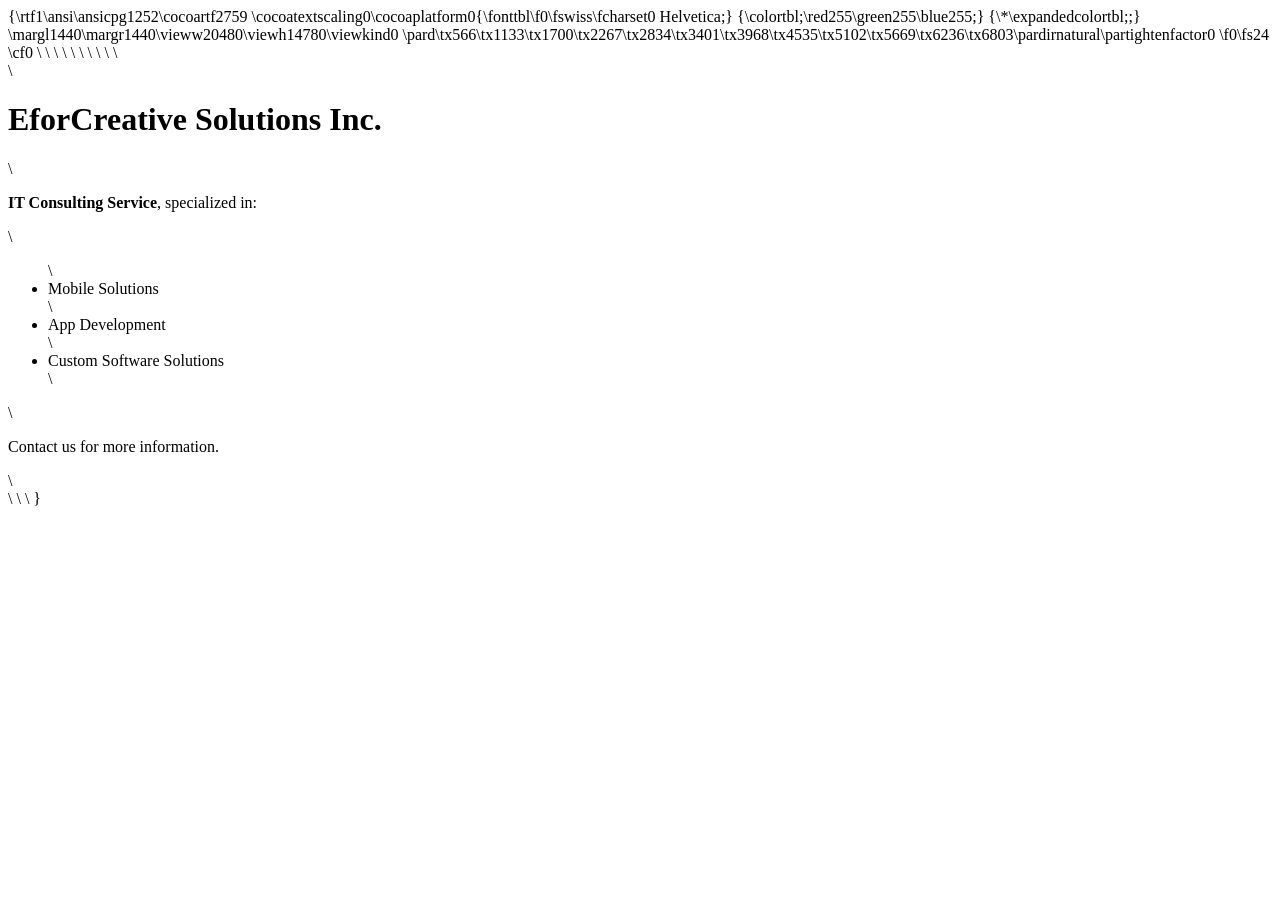
==== index.html @ 7a25387b "upload index" ====
{\rtf1\ansi\ansicpg1252\cocoartf2759
\cocoatextscaling0\cocoaplatform0{\fonttbl\f0\fswiss\fcharset0 Helvetica;}
{\colortbl;\red255\green255\blue255;}
{\*\expandedcolortbl;;}
\margl1440\margr1440\vieww20480\viewh14780\viewkind0
\pard\tx566\tx1133\tx1700\tx2267\tx2834\tx3401\tx3968\tx4535\tx5102\tx5669\tx6236\tx6803\pardirnatural\partightenfactor0

\f0\fs24 \cf0 <!DOCTYPE html>\
<html lang="en">\
<head>\
    <meta charset="UTF-8">\
    <meta name="viewport" content="width=device-width, initial-scale=1.0">\
    <meta name="description" content="IT Consulting Service, specialized in mobile solutions">\
    <title>EforCreative Solutions Inc.</title>\
    <style>\
        body \{\
            font-family: Arial, sans-serif;\
            margin: 0;\
            padding: 0;\
            display: flex;\
            justify-content: center;\
            align-items: center;\
            height: 100vh;\
            background-color: #f0f0f0;\
        \}\
        .container \{\
            text-align: center;\
            background-color: #fff;\
            padding: 20px;\
            box-shadow: 0 4px 8px rgba(0,0,0,0.1);\
            border-radius: 8px;\
        \}\
        h1 \{\
            color: #333;\
        \}\
        p \{\
            color: #555;\
        \}\
    </style>\
</head>\
<body>\
    <div class="container">\
        <h1>EforCreative Solutions Inc.</h1>\
        <p><strong>IT Consulting Service</strong>, specialized in:</p>\
        <ul>\
            <li>Mobile Solutions</li>\
            <li>App Development</li>\
            <li>Custom Software Solutions</li>\
        </ul>\
        <p>Contact us for more information.</p>\
    </div>\
</body>\
</html>\
}
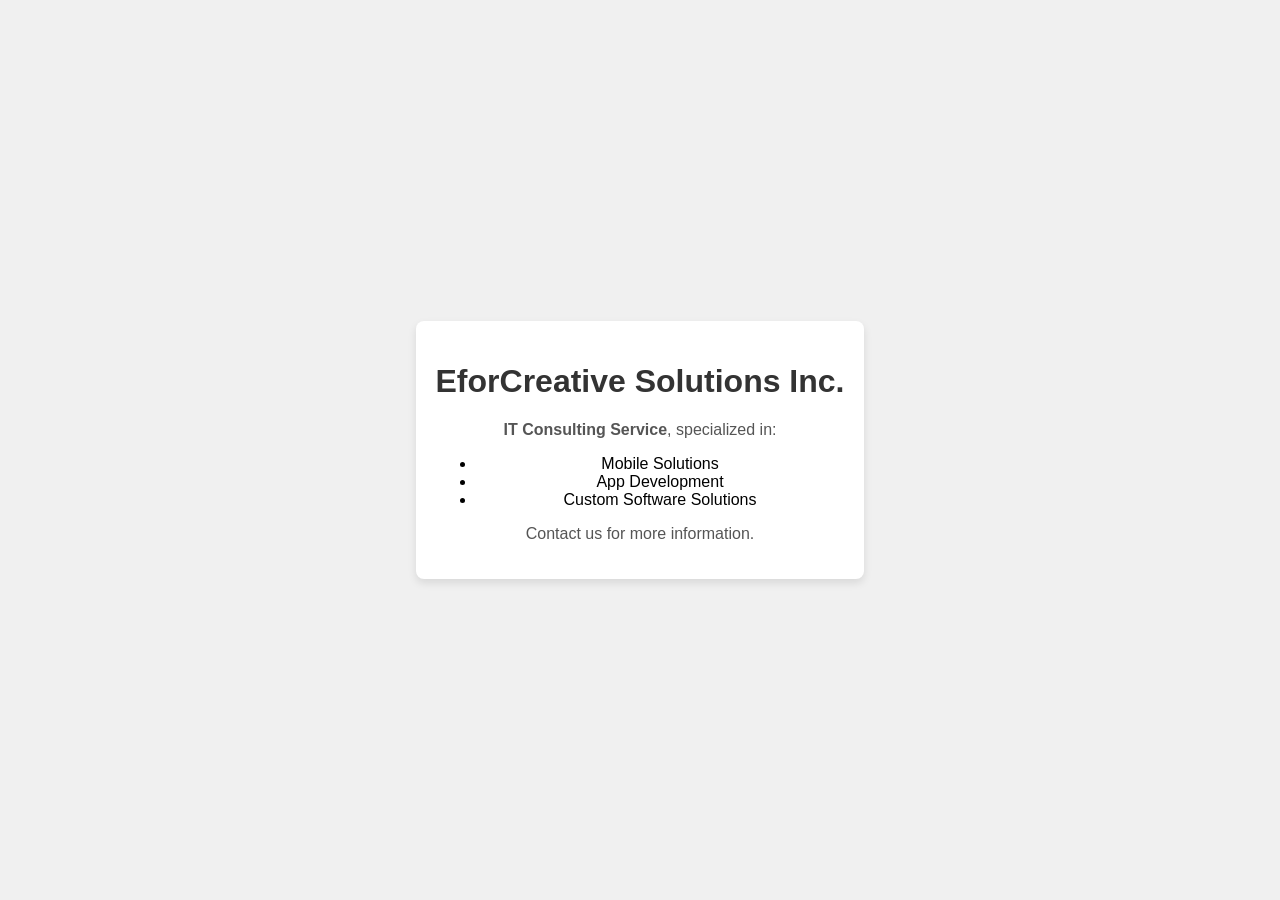
==== commit dcd3e2e6: "update index" ====
--- a/index.html
+++ b/index.html
@@ -1,54 +1,46 @@
-{\rtf1\ansi\ansicpg1252\cocoartf2759
-\cocoatextscaling0\cocoaplatform0{\fonttbl\f0\fswiss\fcharset0 Helvetica;}
-{\colortbl;\red255\green255\blue255;}
-{\*\expandedcolortbl;;}
-\margl1440\margr1440\vieww20480\viewh14780\viewkind0
-\pard\tx566\tx1133\tx1700\tx2267\tx2834\tx3401\tx3968\tx4535\tx5102\tx5669\tx6236\tx6803\pardirnatural\partightenfactor0
-
-\f0\fs24 \cf0 <!DOCTYPE html>\
-<html lang="en">\
-<head>\
-    <meta charset="UTF-8">\
-    <meta name="viewport" content="width=device-width, initial-scale=1.0">\
-    <meta name="description" content="IT Consulting Service, specialized in mobile solutions">\
-    <title>EforCreative Solutions Inc.</title>\
-    <style>\
-        body \{\
-            font-family: Arial, sans-serif;\
-            margin: 0;\
-            padding: 0;\
-            display: flex;\
-            justify-content: center;\
-            align-items: center;\
-            height: 100vh;\
-            background-color: #f0f0f0;\
-        \}\
-        .container \{\
-            text-align: center;\
-            background-color: #fff;\
-            padding: 20px;\
-            box-shadow: 0 4px 8px rgba(0,0,0,0.1);\
-            border-radius: 8px;\
-        \}\
-        h1 \{\
-            color: #333;\
-        \}\
-        p \{\
-            color: #555;\
-        \}\
-    </style>\
-</head>\
-<body>\
-    <div class="container">\
-        <h1>EforCreative Solutions Inc.</h1>\
-        <p><strong>IT Consulting Service</strong>, specialized in:</p>\
-        <ul>\
-            <li>Mobile Solutions</li>\
-            <li>App Development</li>\
-            <li>Custom Software Solutions</li>\
-        </ul>\
-        <p>Contact us for more information.</p>\
-    </div>\
-</body>\
-</html>\
-}+<!DOCTYPE html>
+<html lang="en">
+<head>
+    <meta charset="UTF-8">
+    <meta name="viewport" content="width=device-width, initial-scale=1.0">
+    <meta name="description" content="IT Consulting Service, specialized in mobile solutions">
+    <title>EforCreative Solutions Inc.</title>
+    <style>
+        body {
+            font-family: Arial, sans-serif;
+            margin: 0;
+            padding: 0;
+            display: flex;
+            justify-content: center;
+            align-items: center;
+            height: 100vh;
+            background-color: #f0f0f0;
+        }
+        .container {
+            text-align: center;
+            background-color: #fff;
+            padding: 20px;
+            box-shadow: 0 4px 8px rgba(0,0,0,0.1);
+            border-radius: 8px;
+        }
+        h1 {
+            color: #333;
+        }
+        p {
+            color: #555;
+        }
+    </style>
+</head>
+<body>
+    <div class="container">
+        <h1>EforCreative Solutions Inc.</h1>
+        <p><strong>IT Consulting Service</strong>, specialized in:</p>
+        <ul>
+            <li>Mobile Solutions</li>
+            <li>App Development</li>
+            <li>Custom Software Solutions</li>
+        </ul>
+        <p>Contact us for more information.</p>
+    </div>
+</body>
+</html>
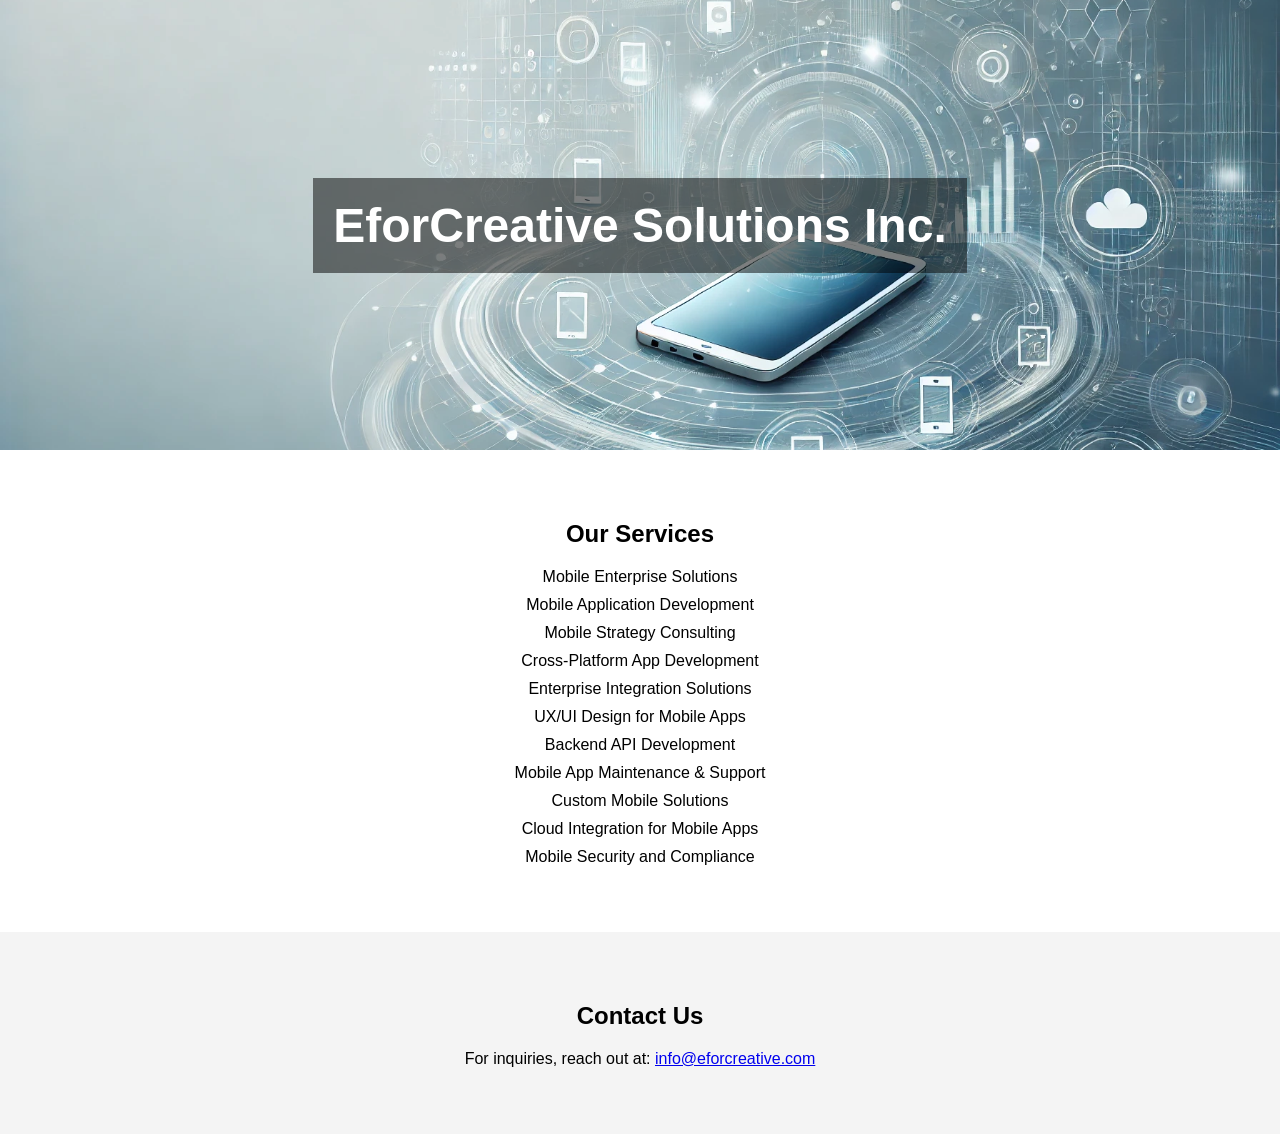
==== commit b49769ba: "add hero image" ====
--- a/index.html
+++ b/index.html
@@ -3,44 +3,82 @@
 <head>
     <meta charset="UTF-8">
     <meta name="viewport" content="width=device-width, initial-scale=1.0">
-    <meta name="description" content="IT Consulting Service, specialized in mobile solutions">
     <title>EforCreative Solutions Inc.</title>
     <style>
-        body {
-            font-family: Arial, sans-serif;
+        body, html {
             margin: 0;
             padding: 0;
+            font-family: Arial, sans-serif;
+            height: 100%;
+            width: 100%;
+        }
+        .hero {
+            background-image: url('hero.webp'); /* Replace with the correct image URL */
+            height: 50vh;
+            background-size: cover;
+            background-position: center;
+            color: white;
+            text-align: center;
             display: flex;
             justify-content: center;
             align-items: center;
-            height: 100vh;
-            background-color: #f0f0f0;
         }
-        .container {
+        .hero h1 {
+            font-size: 3rem;
+            background-color: rgba(0, 0, 0, 0.5); /* Adds a dark overlay for better readability */
+            padding: 20px;
+        }
+        .services {
+            padding: 50px;
             text-align: center;
-            background-color: #fff;
-            padding: 20px;
-            box-shadow: 0 4px 8px rgba(0,0,0,0.1);
-            border-radius: 8px;
         }
-        h1 {
-            color: #333;
+        .services h2 {
+            margin-bottom: 20px;
         }
-        p {
-            color: #555;
+        .services ul {
+            list-style-type: none;
+            padding: 0;
+        }
+        .services li {
+            margin: 10px 0;
+        }
+        .contact {
+            padding: 50px;
+            text-align: center;
+            background-color: #f4f4f4;
+        }
+        .contact h2 {
+            margin-bottom: 20px;
         }
     </style>
 </head>
 <body>
-    <div class="container">
+
+    <div class="hero">
         <h1>EforCreative Solutions Inc.</h1>
-        <p><strong>IT Consulting Service</strong>, specialized in:</p>
+    </div>
+
+    <div class="services">
+        <h2>Our Services</h2>
         <ul>
-            <li>Mobile Solutions</li>
-            <li>App Development</li>
-            <li>Custom Software Solutions</li>
+            <li>Mobile Enterprise Solutions</li>
+            <li>Mobile Application Development</li>
+            <li>Mobile Strategy Consulting</li>
+            <li>Cross-Platform App Development</li>
+            <li>Enterprise Integration Solutions</li>
+            <li>UX/UI Design for Mobile Apps</li>
+            <li>Backend API Development</li>
+            <li>Mobile App Maintenance & Support</li>
+            <li>Custom Mobile Solutions</li>
+            <li>Cloud Integration for Mobile Apps</li>
+            <li>Mobile Security and Compliance</li>
         </ul>
-        <p>Contact us for more information.</p>
     </div>
+
+    <div class="contact">
+        <h2>Contact Us</h2>
+        <p>For inquiries, reach out at: <a href="mailto:info@eforcreative.com">info@eforcreative.com</a></p>
+    </div>
+
 </body>
 </html>
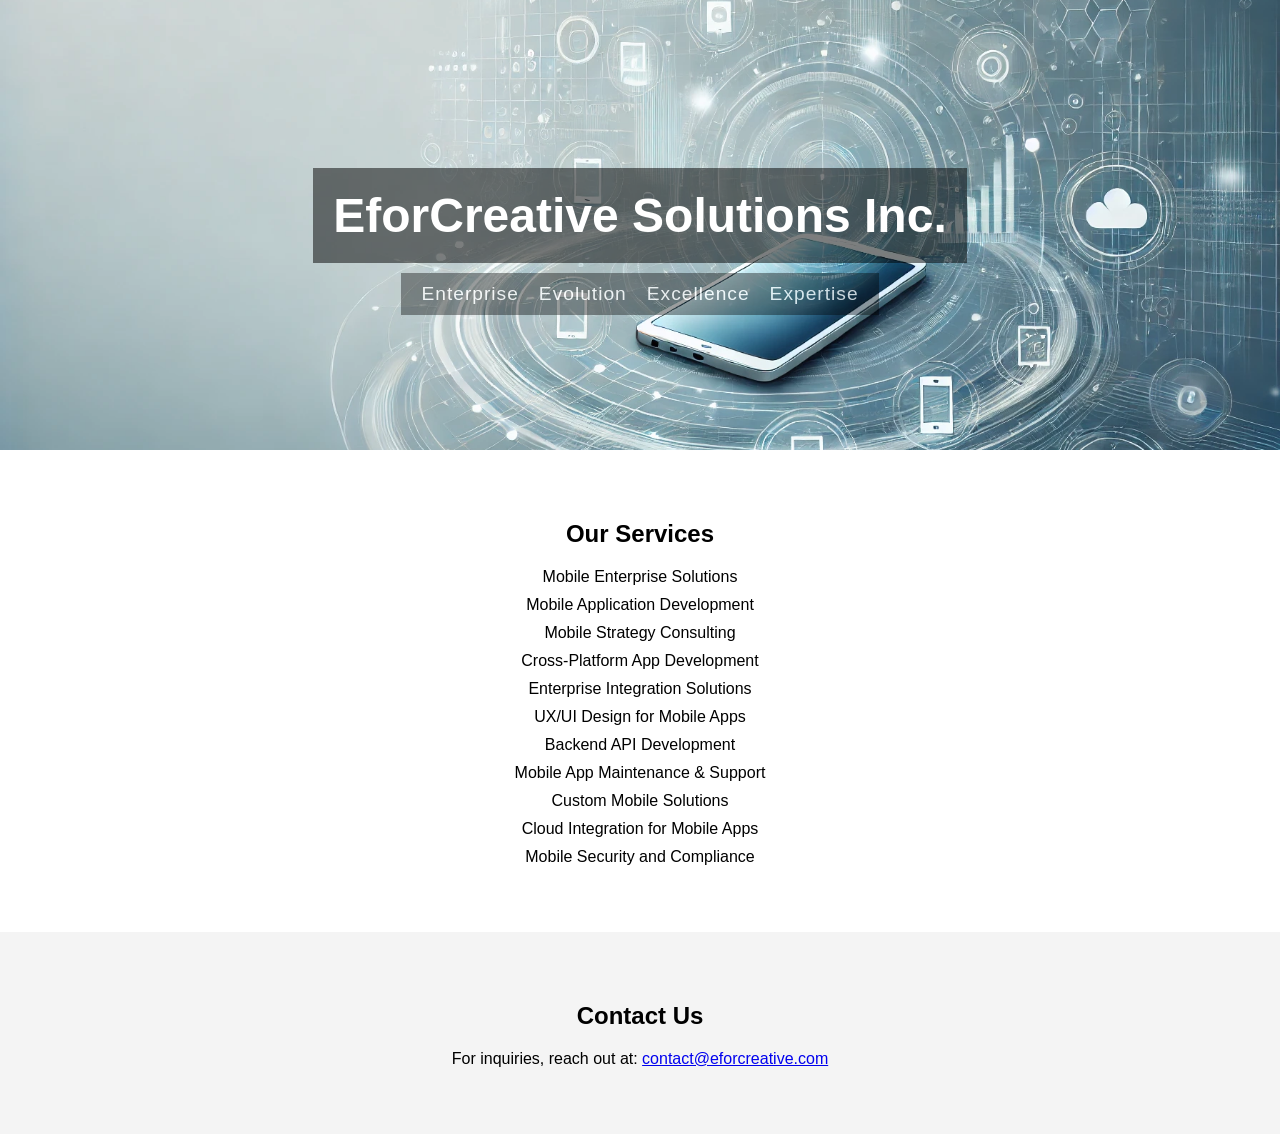
==== commit c0f63203: "add hero image" ====
--- a/index.html
+++ b/index.html
@@ -13,7 +13,7 @@
             width: 100%;
         }
         .hero {
-            background-image: url('hero.webp'); /* Replace with the correct image URL */
+            background-image: url('hero.webp'); /* Replace with your background image */
             height: 50vh;
             background-size: cover;
             background-position: center;
@@ -22,11 +22,25 @@
             display: flex;
             justify-content: center;
             align-items: center;
+            flex-direction: column;
         }
         .hero h1 {
             font-size: 3rem;
             background-color: rgba(0, 0, 0, 0.5); /* Adds a dark overlay for better readability */
             padding: 20px;
+            margin-bottom: 10px;
+        }
+        .hero .values {
+            display: flex;
+            justify-content: center;
+            gap: 20px; /* Adds space between the words */
+            font-size: 1.2rem;
+            background-color: rgba(0, 0, 0, 0.5); /* Optional: Adds a background to the values section */
+            padding: 10px 20px;
+            opacity: 0.75;
+        }
+        .values span {
+            letter-spacing: 1px;
         }
         .services {
             padding: 50px;
@@ -56,6 +70,12 @@
 
     <div class="hero">
         <h1>EforCreative Solutions Inc.</h1>
+        <div class="values">
+            <span>Enterprise</span>
+            <span>Evolution</span>
+            <span>Excellence</span>
+            <span>Expertise</span>
+        </div>
     </div>
 
     <div class="services">
@@ -77,7 +97,7 @@
 
     <div class="contact">
         <h2>Contact Us</h2>
-        <p>For inquiries, reach out at: <a href="mailto:info@eforcreative.com">info@eforcreative.com</a></p>
+        <p>For inquiries, reach out at: <a href="mailto:contact@eforcreative.com">contact@eforcreative.com</a></p>
     </div>
 
 </body>
